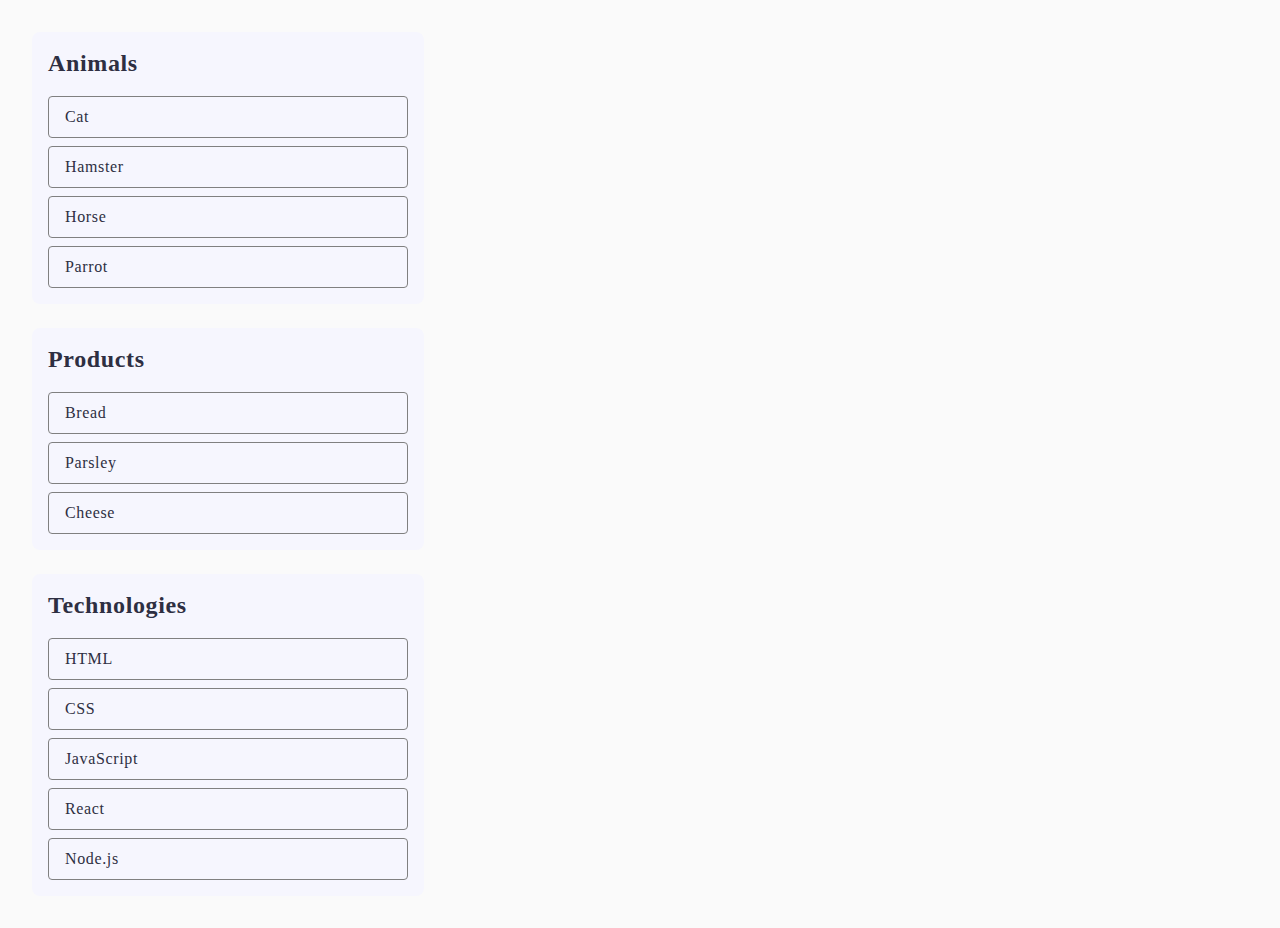
==== task-1.html @ bfa05151 "add" ====
<!DOCTYPE html>
<html lang="en">
<head>
    <meta charset="UTF-8">
    <meta name="viewport" content="width=device-width, initial-scale=1.0">
    <link rel="stylesheet" href="../css/common.css">
    <link rel="stylesheet" href="../css/task-1.css">
    <title>Document</title>

</head>
<body>
    <ul id="categories">
        <li class="item">
          <h2>Animals</h2>
          <ul>
            <li>Cat</li>
            <li>Hamster</li>
            <li>Horse</li>
            <li>Parrot</li>
          </ul>
        </li>
        <li class="item">
          <h2>Products</h2>
          <ul>
            <li>Bread</li>
            <li>Parsley</li>
            <li>Cheese</li>
          </ul>
        </li>
        <li class="item">
          <h2>Technologies</h2>
          <ul>
            <li>HTML</li>
            <li>CSS</li>
            <li>JavaScript</li>
            <li>React</li>
            <li>Node.js</li>
          </ul>
        </li>
      </ul>
    <script src="../js/task-1.js"></script>
</body>
</html>
---- css/common.css ----
* {
    box-sizing: border-box;
  }
  
  body {
    font-family: -apple-system, BlinkMacSystemFont, "Segoe UI", Roboto, Oxygen,
      Ubuntu, Cantarell, "Open Sans", "Helvetica Neue", sans-serif;
    -webkit-font-smoothing: antialiased;
    -moz-osx-font-smoothing: grayscale;
    background-color: #fafafa;
    color: #212121;
    line-height: 1.5;
  }
---- css/task-1.css ----
body {
    color: #2e2f42;
    font-family: Montserrat;
    font-size: 16px;
    font-weight: 400;
    line-height: 1.5;
    letter-spacing: 0.04em;
  }
  
  h2 {
    margin: 0;
    font-size: 24px;
    font-weight: 600;
    line-height: 1.33; 
  }
  
  ul {
    margin: 0;
    padding: 0;
  }
  
  li {
    list-style-type: none;
  }
  
  p {
    margin: 0;
  }
  
  #categories {
    display: inline-flex;
    padding: 24px;
    flex-direction: column;
    align-items: flex-start;
    gap: 24px;
    width: 100%;
  }
  
  .item {
    display: flex;
    padding: 16px;
    flex-direction: column;
    align-items: flex-start;
    gap: 16px;
    border-radius: 8px;
    background-color: #f6f6fe;
  }
  
  .item ul {
    display: flex;
    flex-direction: column;
    gap: 8px;
  }
  
  .item>ul>li {
    width: 360px;
    border-radius: 4px;
    border: 1px solid #808080;
    padding: 8px 16px;
  }
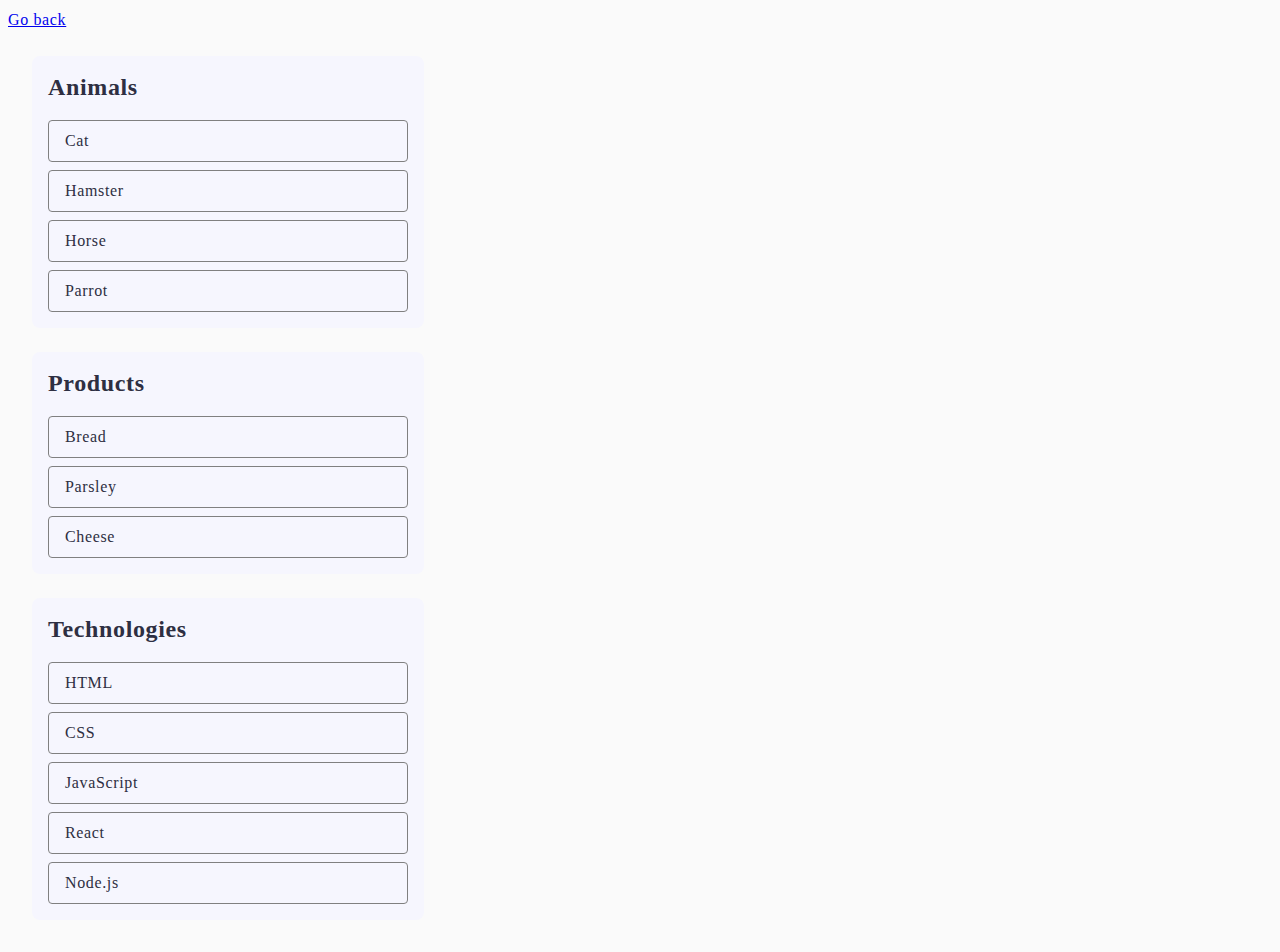
==== commit 58362e23: "фу кака" ====
--- a/task-1.html
+++ b/task-1.html
@@ -3,12 +3,13 @@
 <head>
     <meta charset="UTF-8">
     <meta name="viewport" content="width=device-width, initial-scale=1.0">
-    <link rel="stylesheet" href="../css/common.css">
-    <link rel="stylesheet" href="../css/task-1.css">
+    <link rel="stylesheet" href="css/common.css"/>
+    <link rel="stylesheet" href="css/task-1.css"/>
     <title>Document</title>
 
 </head>
 <body>
+  <p><a href="index.html">Go back</a></p>
     <ul id="categories">
         <li class="item">
           <h2>Animals</h2>
@@ -38,6 +39,6 @@
           </ul>
         </li>
       </ul>
-    <script src="../js/task-1.js"></script>
+    <script src="./js/task-1.js"></script>
 </body>
 </html>